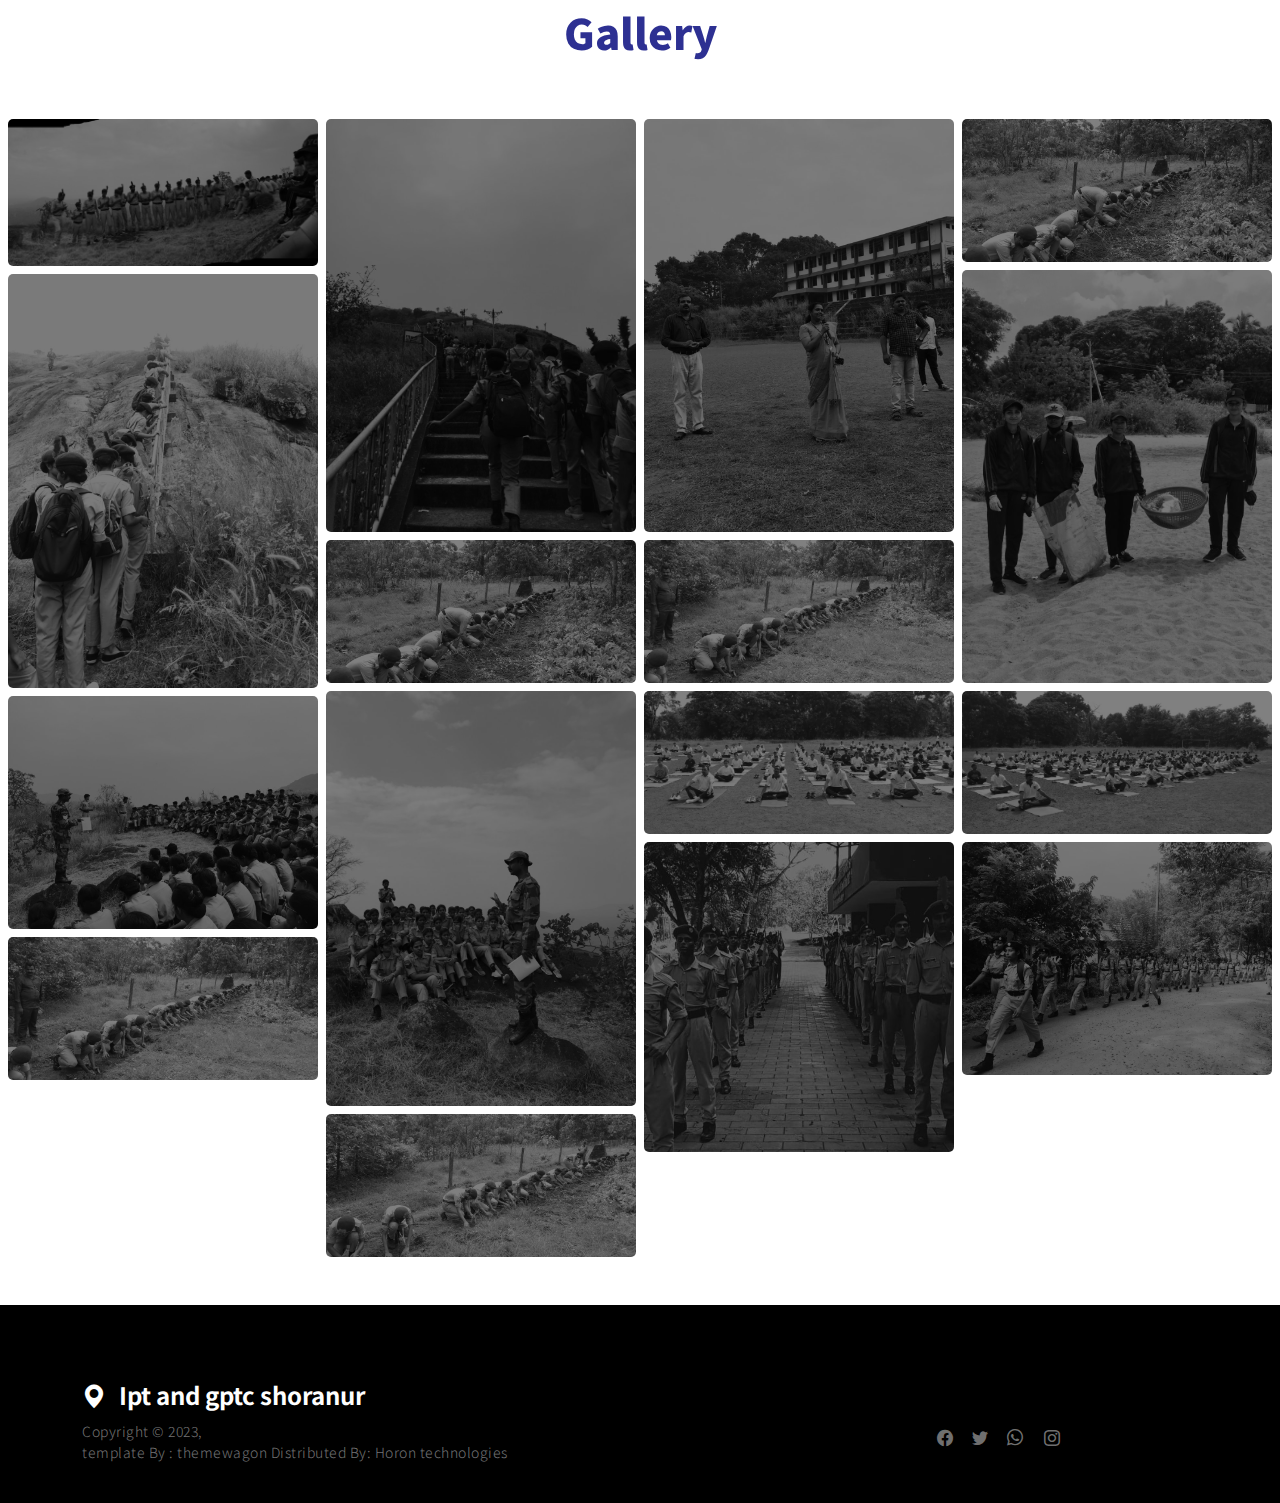
==== gallery.html @ 8915c492 "gallery-updated" ====
<!DOCTYPE html>
<html lang="en">
<head>
    <meta charset="UTF-8">
    <meta http-equiv="X-UA-Compatible" content="IE=edge">
    <meta name="viewport" content="width=device-width, initial-scale=1.0">
    <script src="https://cdnjs.cloudflare.com/ajax/libs/jquery/3.6.3/jquery.min.js" integrity="sha512-STof4xm1wgkfm7heWqFJVn58Hm3EtS31XFaagaa8VMReCXAkQnJZ+jEy8PCC/iT18dFy95WcExNHFTqLyp72eQ==" crossorigin="anonymous" referrerpolicy="no-referrer"></script>
        <link rel="icon" type="image/x-icon" href="./images/favicon.ico">
    <link href="https://fonts.googleapis.com/css2?family=Noto+Sans+JP:wght@100;300;400;700;900&display=swap" rel="stylesheet">

    <link href="css/bootstrap.min.css" rel="stylesheet">
    <link href="css/bootstrap-icons.css" rel="stylesheet">

    <link rel="stylesheet" href="css/magnific-popup.css">
    <link rel="stylesheet" href="css/templatemo-nomad-force.css">
    <link href="css/aos.css" rel="stylesheet">
    <title>Gallery</title>
</head>
<body>
    <section  id="gallery" class="pb-5">
                

        <div class="col-12">
            <h2 class="mb-5 text-center " data-aos="fade-up">Gallery</h2>
        </div>

        <div class="container-fluid gallery">
            <div class="row">

          
            <div class="column">
                <img src="./images/gallery/g1.jpeg" alt="">
                <img src="./images/gallery/g2.jpeg" alt="">
                <img src="./images/gallery/g6.jpeg" alt="">
                <img src="./images/gallery/13.jpeg" alt="">
            </div>
            <div class="column">
                <img src="./images/gallery/g5.jpeg" alt="">
                <img src="./images/gallery/g9.jpeg" alt="">
                <img src="./images/gallery/g3.jpeg" alt="">
                <img src="./images/gallery/g12.jpeg" alt="">
            </div>
            <div class="column">
                <img src="./images/gallery/g8.jpeg" alt="">
                <img src="./images/gallery/g10.jpeg" alt="">
                <img src="./images/gallery/g17.jpeg" alt="">
                <img src="./images/gallery/g7.jpeg" alt="">
            </div>
         
            <div class="column">
                <img src="./images/gallery/14.jpeg" alt="">
                <img src="./images/gallery/g15.jpeg" alt="">
                <img src="./images/gallery/g16.jpeg" alt="">
                <img src="./images/gallery/g4.jpeg" alt="">
            </div>
        </div>
            
        </div>
  
</section>
<footer class="site-footer">
    <div class="container">
        <div class="row">

            <div class="col-12">
                <h5 class="text-white">
                    <i class="bi-geo-alt-fill me-2"></i>
                    Ipt and gptc shoranur
                </h5>

               
            </div>

            <div class="col-6">
                <p class="copyright-text mb-0">Copyright © 2023,<br>
                template By : <a href="https://themewagon.com" >themewagon</a>
                Distributed By: <a href="" target="_blank">Horon technologies</a>
            </p>
            
            </div>

            <div class="col-lg-3 col-5 ms-auto">
                <ul class="social-icon">
                    <li><a href="#" class="social-icon-link bi-facebook"></a></li>

                    <li><a href="#" class="social-icon-link bi-twitter"></a></li>

                    <li><a href="#" class="social-icon-link bi-whatsapp"></a></li>

                    <li><a href="#" class="social-icon-link bi-instagram"></a></li>

                    
                </ul>
            </div>

        </div>
    </section>
</footer>
</body>
        <script src="js/jquery.min.js"></script>
        <script src="js/bootstrap.bundle.min.js"></script>
        <script src="js/jquery.sticky.js"></script>
        <script src="js/aos.js"></script>
        <script src="js/jquery.magnific-popup.min.js"></script>
        <script src="js/magnific-popup-options.js"></script>
        <script src="js/scrollspy.min.js"></script>
        <script src="js/custom.js"></script>
</html>
---- css/templatemo-nomad-force.css ----
/*

TemplateMo 567 Nomad Force

https://templatemo.com/tm-567-nomad-force

*/

/*---------------------------------------
  CUSTOM PROPERTIES ( VARIABLES )             
-----------------------------------------*/
:root {
  --white-color:                  #FFFFFF;
  --primary-color:                #ffc107;
  --section-bg-color:             #f9f9f9;
  --dark-color:                   #000000;
  --grey-color:                   #fcfeff;
  --text-secondary-white-color:   rgba(255, 255, 255, 0.98);
  --title-color:                  #565758;
  --p-color:                      #717275;

  --body-font-family:           'Noto Sans JP', sans-serif;

  --h1-font-size:               72px;
  --h2-font-size:               42px;
  --h3-font-size:               36px;
  --h4-font-size:               32px;
  --h5-font-size:               24px;
  --h6-font-size:               22px;
  --p-font-size:                20px;
  --copyright-text-font-size:   14px;
  --custom-link-font-size:      12px;

  --font-weight-light:          300;
  --font-weight-normal:         400;
  --font-weight-bold:           700;
  --font-weight-black:          900;
}

body,
html {
  height: 100%;
}

body {
    background: var(--white-color);
    font-family: var(--body-font-family);    
    position: relative;
}

/*---------------------------------------
  TYPOGRAPHY               
-----------------------------------------*/

h2,
h3,
h4,
h5,
h6 {
  color: var(--dark-color);
  line-height: inherit;
}

h1,
h2,
h3,
h4,
h5,
h6 {
  font-weight: var(--font-weight-bold);
}

h1,
h2 {
  font-weight: var(--font-weight-black);
}

h1 {
  font-size: var(--h1-font-size);
  line-height: normal;
}

h2 {
  font-size: var(--h2-font-size);
}

h3 {
  font-size: var(--h3-font-size);
}

h4 {
  font-size: var(--h4-font-size);
}

h5 {
  font-size: var(--h5-font-size);
}

h6 {
  font-size: var(--h6-font-size);
}

p {
  color: var(--p-color);
  font-size: var(--p-font-size);
  font-weight: var(--font-weight-light);
  letter-spacing: 0.5px;
}

.text-secondary-white-color {
  color: var(--text-secondary-white-color);
}

a, 
button {
  touch-action: manipulation;
  transition: all 0.3s;
}

a {
  color: var(--p-color);
  text-decoration: none;
}

a:hover {
  color: var(--primary-color);
}

::selection {
  background: var(--dark-color);
  color: var(--white-color);
}

.custom-underline {
  border-bottom: 2px solid var(--white-color);
  color: var(--white-color);
  padding-bottom: 4px;
}
.emblem{
 
  max-width: 10rem;
  max-height: 12rem;
}

.videoWrapper {
  position: relative;
  padding-bottom: 56.25%; /* 16:9 */
  height: 0;
  z-index: -100;
}

.custom-video {
  position: absolute;
  top: 0;
  left: 0;
  width: 100%;
  height: 100%;
}

.overlay {
  background: linear-gradient(to top, #000, transparent 90%);
  position: absolute;
  top: 0;
  right: 0;
  bottom: 0;
  left: 0;
}

/*---------------------------------------
  CUSTOM LINK               
-----------------------------------------*/
.custom-links {
  max-width: 230px;
}

.custom-link {
  position: relative;
  overflow: hidden;
  z-index: 1;
  display: inline-block;
  transition: all .3s cubic-bezier(.645,.045,.355,1);
}

.custom-link::after {
  content: "";
  width: 0;
  height: 2px;
  bottom: 0;
  position: absolute;
  left: auto;
  right: 0;
  z-index: -1;
  transition: width .6s cubic-bezier(.25,.8,.25,1) 0s;
  background: currentColor;
}

.custom-link:hover::after {
  width: 100%;
  left: 0;
  right: auto;
}

.custom-link:hover,
.custom-link:hover::after {
  color: var(--white-color);
}

b,
strong {
  font-weight: var(--font-weight-bold);
}

/*---------------------------------------
  NAVIGATION               
-----------------------------------------*/

.navbar {
  z-index: 9;
  right: 0;
  left: 0;
  padding-top: 15px;
  padding-bottom: 15px;
}

.navbar-brand {
  color: #2D3092;
  font-size: 24px;
  font-weight: var(--font-weight-bold);
}

.navbar-expand-lg .navbar-nav .nav-link {
  padding-right: 15px;
  padding-left: 15px;
}

.navbar-nav .nav-link::after {
  content: "\f140";
  font-family: bootstrap-icons;
  display: inline-block;
  margin-left: 10px;
  color: #2D3092;
  opacity: 0;
  -webkit-transition: opacity 0.3s, -webkit-transform 0.3s;
  -moz-transition: opacity 0.3s, -moz-transform 0.3s;
  transition: opacity 0.3s, transform 0.3s;
  -webkit-transform: translateY(10px);
  -moz-transform: translateY(10px);
  transform: translateY(10px);
}

.navbar-nav .nav-link:hover::after {
  opacity: 1;
  -webkit-transform: translateY(0px);
  -moz-transform: translateY(0px);
  transform: translateY(0px);
}

.navbar-nav .nav-link {
  color: var(--p-color);
  font-size: 18px;
  font-weight: var(--font-weight-bold);
  position: relative;
}

.navbar-nav .nav-link:hover::after,
.navbar-nav .nav-item.active .nav-link::after {
  color: #2D3092;
  opacity: 1;
  -webkit-transform: translateY(0px);
  -moz-transform: translateY(0px);
  transform: translateY(0px);
}

.navbar-nav .nav-item.active .nav-link,
.nav-link:focus, 
.nav-link:hover {
  color: var(--dark-color);
}

.nav-link:focus {
  color: var(--p-color);
}

.navbar-toggler {
  border: 0;
  padding: 0;
  cursor: pointer;
  margin: 0;
  width: 30px;
  height: 35px;
  outline: none;
}

.navbar-toggler:focus {
  outline: none;
  box-shadow: none;
}

.navbar-toggler[aria-expanded="true"] .navbar-toggler-icon {
  background: transparent;
}

.navbar-toggler[aria-expanded="true"] .navbar-toggler-icon:before,
.navbar-toggler[aria-expanded="true"] .navbar-toggler-icon:after {
  transition: top 300ms 50ms ease, -webkit-transform 300ms 350ms ease;
  transition: top 300ms 50ms ease, transform 300ms 350ms ease;
  transition: top 300ms 50ms ease, transform 300ms 350ms ease, -webkit-transform 300ms 350ms ease;
  top: 0;
}

.navbar-toggler[aria-expanded="true"] .navbar-toggler-icon:before {
  transform: rotate(45deg);
}

.navbar-toggler[aria-expanded="true"] .navbar-toggler-icon:after {
  transform: rotate(-45deg);
}

.navbar-toggler .navbar-toggler-icon {
  background: var(--dark-color);
  transition: background 10ms 300ms ease;
  display: block;
  width: 30px;
  height: 2px;
  position: relative;
}

.navbar-toggler .navbar-toggler-icon:before,
.navbar-toggler .navbar-toggler-icon:after {
  transition: top 300ms 350ms ease, -webkit-transform 300ms 50ms ease;
  transition: top 300ms 350ms ease, transform 300ms 50ms ease;
  transition: top 300ms 350ms ease, transform 300ms 50ms ease, -webkit-transform 300ms 50ms ease;
  position: absolute;
  right: 0;
  left: 0;
  background: var(--dark-color);
  width: 30px;
  height: 2px;
  content: '';
}

.navbar-toggler .navbar-toggler-icon:before {
  top: -8px;
}

.navbar-toggler .navbar-toggler-icon:after {
  top: 8px;
}

/*---------------------------------------
  HERO             
-----------------------------------------*/
.hero {
  position: relative;
  overflow: hidden;
}

@media screen and (min-width: 992px) {
  .hero {
    height: 100vh;
  }

  .custom-video,
  .news-detail-image {
    object-fit: cover;
    width: 100vw;
    height: 100vh;
  }

  .sticky-wrapper {
    position: relative;
    bottom: 76px;
  }
  .emblem{
    max-width: 8rem;
  max-height: 10rem;
  }
}

.heroText {
  position: absolute;
  z-index: 9;
  top: 50%;
  left: 50%;
  transform: translate(-50%, -50%);
  width: 85%;
  text-align: center;
}

/*---------------------------------------
  ABOUT & MEMBERS             
-----------------------------------------*/
.about-image,
.team-image {
  width: 100%;
  height: 100%;
  max-height: 635px;
  min-height: 475px;
  object-fit: cover;
}

.team-thumb {
  background: var(--white-color);
  position: absolute;
  bottom: 0;
  right: 0;
  width: 65%;
  padding: 22px 32px 32px 32px;
}

.carousel-control-next, 
.carousel-control-prev {
  top: auto;
  bottom: 2.5rem;
}

.carousel-control-prev {
  right: 4rem;
  left: auto;
}

.carousel-control-next-icon, 
.carousel-control-prev-icon {
  background-color: var(--dark-color);
  background-size: 50% 50%;
  border-radius: 100px;
  width: 3rem;
  height: 3rem;
}

/*---------------------------------------
  PORTFOLIO               
-----------------------------------------*/
.portfolio-thumb {
  position: relative;
  overflow: hidden;
}

.portfolio-info {
  margin: 20px;
}

/*--------------------------------------
SONG & LYRICS
----------------------------------------*/

.over{
  max-width:16rem ;
  max-height: 27rem;
}
.bg-lyrics{
  background-color: #2D3092;
}
/*--------------------------------------
GALLERY
----------------------------------------*/
.glass-section {
  background: url('/images/gallery/BeFunky-collage.jpg') 
  no-repeat;
  background-attachment: fixed;
  background-size: cover;
  display: flex;
  align-items: center;
  justify-content: center;
  height: 100vh;
}
.glass-section a{
  color: white;
}
.gallery .row {
  display: flex;
  flex-wrap: wrap;
  padding: 0 4px;

}
#gallery h2{
  color: #2D3092;
}
.glass {
  position: relative;
  background: inherit;
  overflow: hidden;
  width: 70%;
  height: 70%;
  border-radius: 16px;
  box-shadow: 0 6px 20px rgba(0, 0, 0, 0.3), 
              0 6px 20px rgba(0, 0, 0, 0.15);
  z-index: 1;
}

.glass:before {
  content: '';
  position: absolute;
  background: inherit;
  top: 0;
  left: 0;
  right: 0;
  bottom: 0;
  margin: -20px;
  box-shadow: inset 0 0 500px rgba(255, 255, 255, .4); 
  filter: blur(10px);
  z-index: -1;
}

/* Create four equal columns that sits next to each other */
.column {
  flex: 25%;
  max-width: 33.3%;
  padding: 0 4px;
}

.column img {
  margin-top: 8px;
  vertical-align: middle;
  width: 100%;
  filter: grayscale(1) brightness(0.5);
  border-radius: 5px;
  cursor: pointer;
  transition: 0.3s linear;
}
.column img:hover {
  filter: grayscale(0);
}
@media screen and (max-width: 800px) {
  .column {
    flex: 50%;
    max-width: 50%;
  }
}

/* Responsive layout - makes the two columns stack on top of each other instead of next to each other */
@media screen and (max-width: 600px) {
  .column {
    flex: 100%;
    max-width: 100%;
  }
  .column img {
    filter: grayscale(0) brightness(1);
  }
}


.portfolio-image,
.news-image {
  display: block;
  transition: transform 0.6s ease-out;
}





.image-popup:hover .portfolio-image,
.news-image-hover:hover .news-image {
  transform: scale(1.02);
}

.news-two-column {
  min-height: 199px;
  margin-bottom: 16px;
}

.news-two-column .news-image {
  width: 100%;
  height: 100%;
  object-fit: cover;
}

.social-share-link,
.social-share-link + span {
  color: rgba(255, 255, 255, 0.65);
}

/*---------------------------------------
  SECTION               
-----------------------------------------*/
.section-padding {
  padding-top: 7rem;
  padding-bottom: 7rem;
}

/*---------------------------------------
  CONTACT              
-----------------------------------------*/
.contact-info {
  padding: 40px;
}

.contact-form .form-control {
  border-radius: 0;
  font-weight: var(--font-weight-normal);
  padding-top: 12px;
  padding-bottom: 12px;
}

.contact-form button[type='submit'] {
  background: var(--dark-color);
  border: none;
  border-radius: 100px;
  color: var(--white-color);
  font-weight: var(--font-weight-bold);
  text-transform: uppercase;
  padding: 16px;
  transition: all 0.6s ease-out;
}

.contact-form button[type='submit']:hover {
  background: #2D3092;
}

.form-label {
  color: var(--p-color);
  font-weight: var(--font-weight-bold);
}

.map-iframe {
  display: block;
  filter: grayscale(100);
}

/*---------------------------------------
  SITE FOOTER               
-----------------------------------------*/
.site-footer {
  background: var(--dark-color);
  padding-top: 4.5rem;
  padding-bottom: 2.5rem;
}

.site-footer .custom-link {
  color: rgba(255, 255, 255, 0.65);
  font-size: var(--p-font-size);
}

.site-footer .custom-link:hover,
.site-footer .social-icon-link:hover {
  color: var(--white-color);
}

.copyright-text {
  color: rgba(255, 255, 255, 0.45);
  font-size: var(--copyright-text-font-size);
}

/*---------------------------------------
  SOCIAL ICON               
-----------------------------------------*/
.social-icon {
  margin: 0;
  padding: 0;
}

.social-icon li {
  list-style: none;
  display: inline-block;
  vertical-align: top;
}

.social-icon-link {
  color: rgba(255, 255, 255, 0.45);
  font-size: 1rem;
  display: inline-block;
  vertical-align: top;
  margin-top: 4px;
  margin-bottom: 4px;
  margin-right: 15px;
}

.social-icon-link:hover {
  color: var(--primary-color);
}

/*---------------------------------------
  RESPONSIVE STYLES               
-----------------------------------------*/
@media screen and (min-width: 1600px) {
  .news-two-column {
    min-height: 232.5px;
  }
}

@media screen and (max-width: 991px) {
  h1 {
    font-size: 28px;
  }

  h2 {
    font-size: 36px;
  }

  h3 {
    font-size: 32px;
  }

  h4 {
    font-size: 28px;
  }

  h5 {
    font-size: 20px;
  }

  h6 {
    font-size: 18px;
  }

  .navbar {
    padding-top: 10px;
    padding-bottom: 10px;
  }

  .section-padding {
    padding-top: 6rem;
    padding-bottom: 6rem;
  }

  .team-thumb {
    left: 0;
    width: auto;
  }

  .news-two-column {
    height: auto !important;
    min-height: inherit;
  }

  .news .col-12 .news-two-column:first-child {
    margin-bottom: 38px;
  }
}

@media screen and (max-width: 767px) {
  .news-detail-title {
    font-size: 30px;
  }
  .emblem{
    max-width: 3rem;
  max-height: 6rem;
  }
  h1 {
    font-size: 20px;
  }
  .heroText p{
    font-size: 15px;
  }
}

@media screen and (max-width: 360px) {
  h1 {
    font-size: 32px;
  }

  .heroText p {
    font-size: 14px;
  }
  .h1{
    font-size: 10px;
  }
  .emblem{
    max-width: 2rem;
  max-height: 3rem;
  }
}

@media screen and (max-width: 359px) {
  .news-detail-title {
    font-size: 32px;
  }
  h1{
    font-size: 17px;
  }
  .heroText p{
    font-size: 7px;
  }
  .emblem{
    max-width: 3rem;
  max-height: 4rem;
  }
}
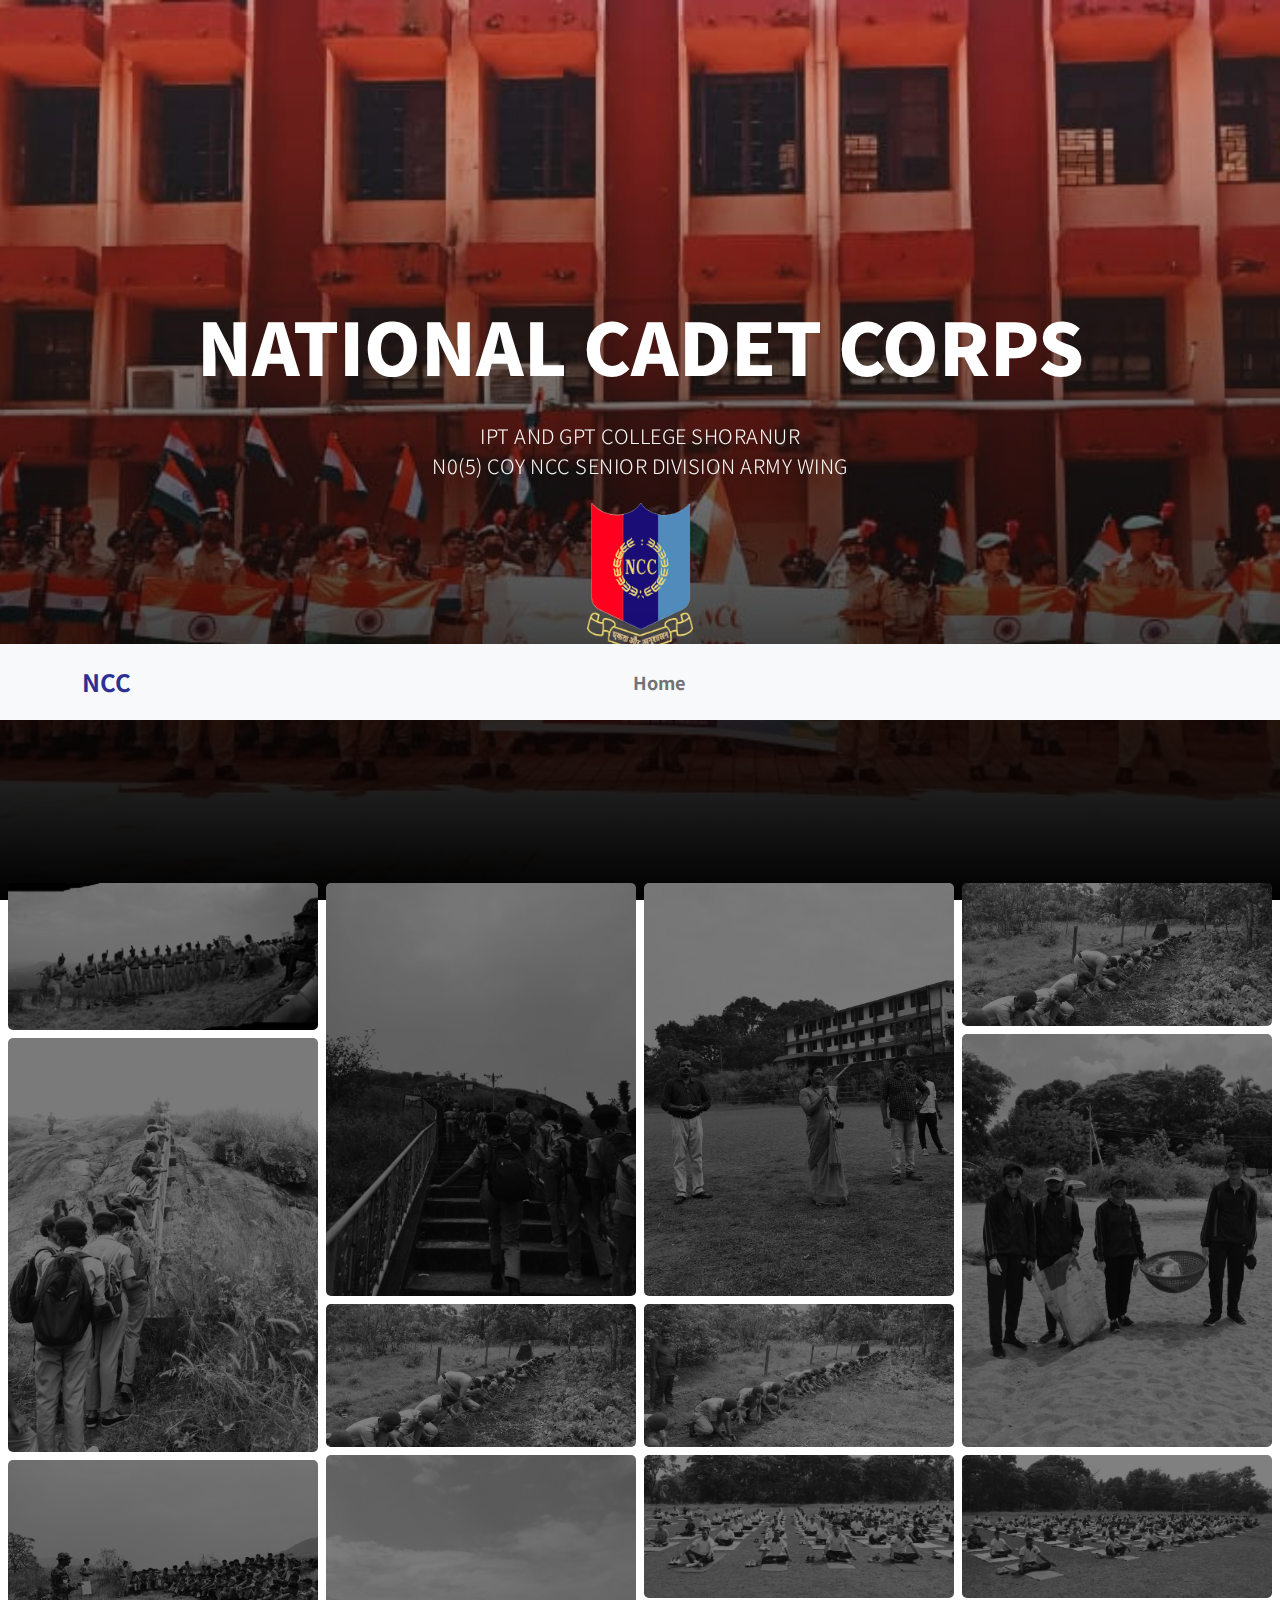
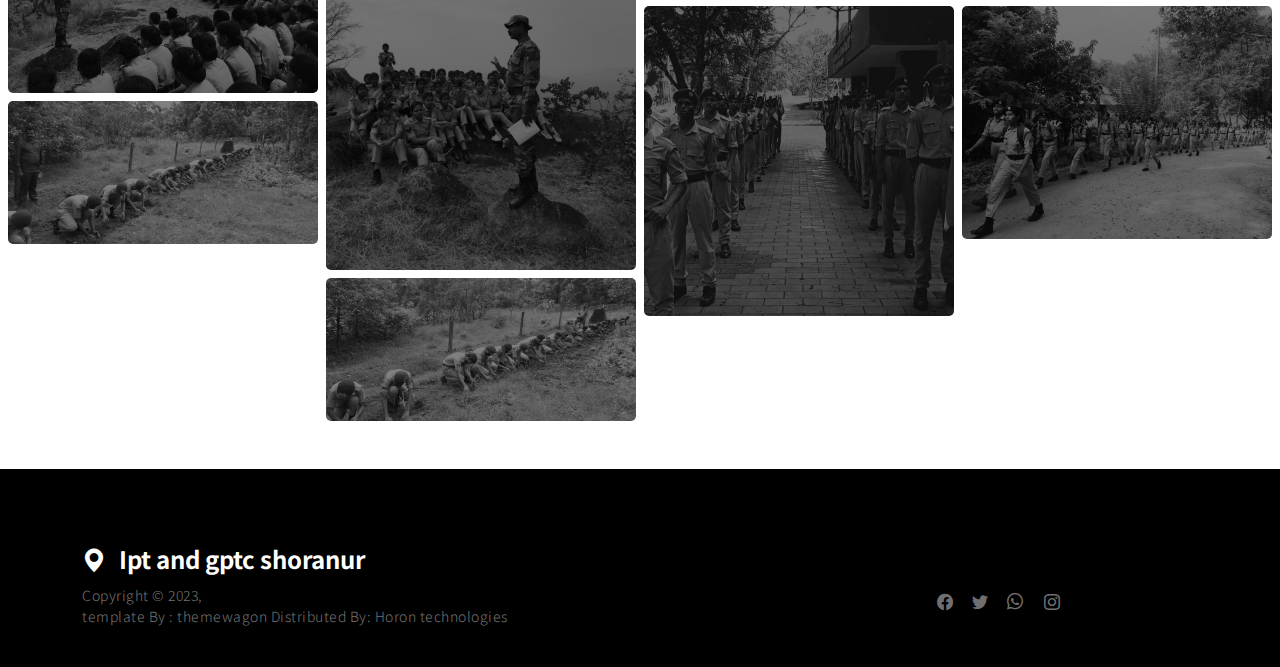
==== commit ff38586e: "updated" ====
--- a/gallery.html
+++ b/gallery.html
@@ -14,14 +14,61 @@
     <link rel="stylesheet" href="css/magnific-popup.css">
     <link rel="stylesheet" href="css/templatemo-nomad-force.css">
     <link href="css/aos.css" rel="stylesheet">
+    <script src="js/script.js"></script>
     <title>Gallery</title>
 </head>
 <body>
+    <div class="heroText " id="home">
+        <h1 class="text-white mt-5 mb-lg-4" data-aos="zoom-in" data-aos-delay="800">
+            NATIONAL CADET CORPS
+            
+        </h1>
+        
+        <p class="text-secondary-white-color" data-aos="fade-up" data-aos-delay="1000">
+            IPT AND GPT COLLEGE SHORANUR
+            <br>
+            N0(5) COY NCC SENIOR DIVISION ARMY WING
+        </p>
+        <p class="text-secondary-white-color" data-aos="fade-up" data-aos-delay="1000">
+        
+        </p>
+        <img src="./images/Emblem_of_National_Cadet_Corps_(India) (1).png" alt="" class="emblem">
+    </div>
+
+    <div class="videoWrapper">
+       <img src="./images/fullcadets.jpeg" alt="CADETS" srcset="" class="custom-video">
+    </div>
+
+    <div class="overlay"></div>
+</section>
+
+<nav class="navbar navbar-expand-lg bg-light shadow-lg">
+    <div class="container">
+        <a class="navbar-brand" href="index.html">
+            <strong>NCC</strong>
+        </a>
+
+        <button class="navbar-toggler" type="button" data-bs-toggle="collapse" data-bs-target="#navbarNav" aria-controls="navbarNav" aria-expanded="false" aria-label="Toggle navigation">
+            <span class="navbar-toggler-icon"></span>
+        </button>
+
+        <div class="collapse navbar-collapse" id="navbarNav">
+            <ul class="navbar-nav mx-auto">
+                <li class="nav-item active">
+                    <a class="nav-link" href="/index.html">Home</a>
+                </li>
+
+
+            </ul>
+        </div>
+    </div>
+</nav>
+
     <section  id="gallery" class="pb-5">
                 
 
         <div class="col-12">
-            <h2 class="mb-5 text-center " data-aos="fade-up">Gallery</h2>
+            <h2 class="m-2  text-center " data-aos="fade-up">Gallery</h2>
         </div>
 
         <div class="container-fluid gallery">
